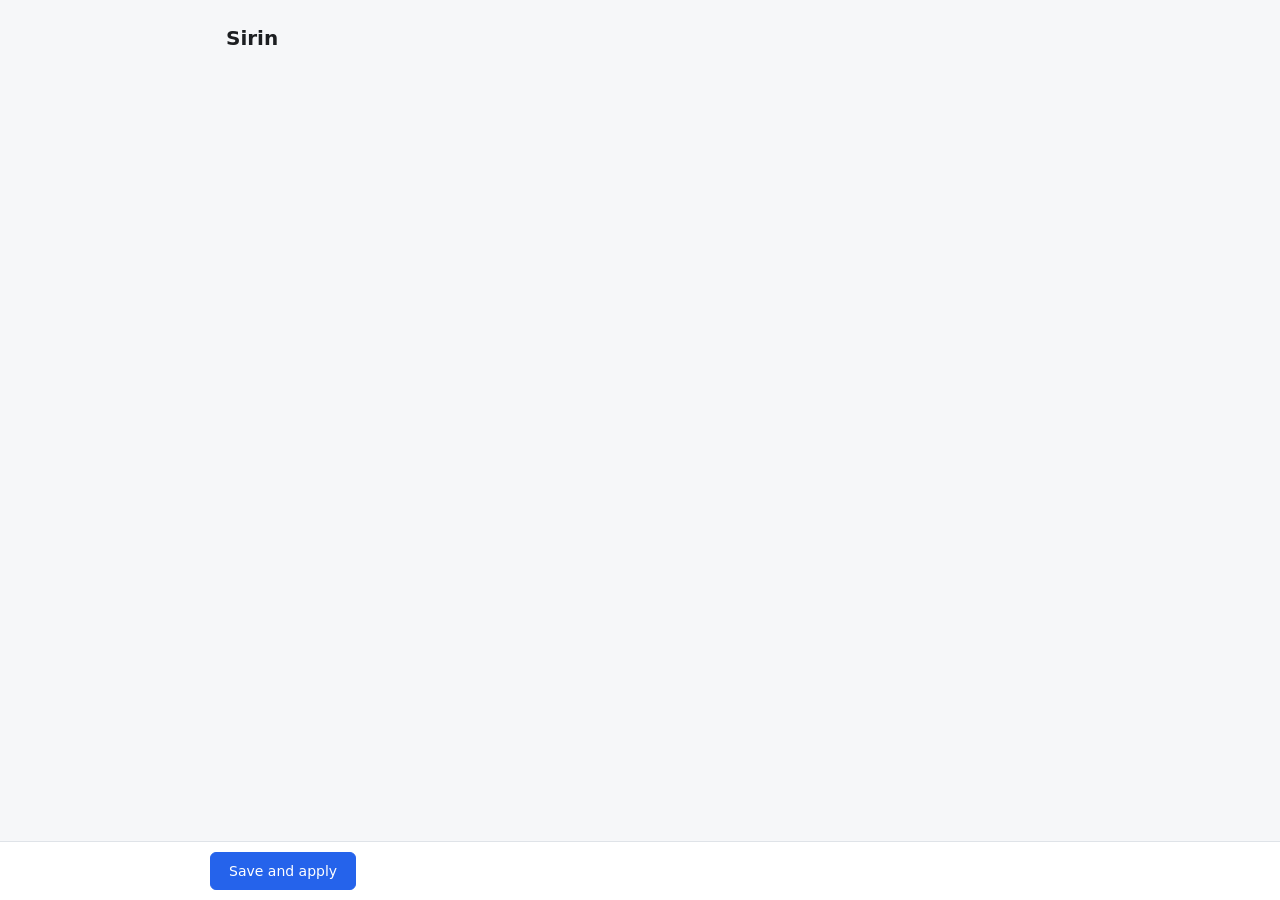
==== src/sirin/static/index.html @ 70be09a9 "Rename project package and namespace - Rename python package and all references to adopt the new nam" ====
<!doctype html>
<html lang="en">
<head>
<meta charset="utf-8">
<meta name="viewport" content="width=device-width, initial-scale=1">
<title>Sirin</title>
<style>
  :root {
    --bg: #f6f7f9; --card: #fff; --text: #1c1e21; --muted: #6b7280; --border: #dfe3e8;
    --accent: #2563eb; --accent-text: #fff; --ok: #15803d; --warn: #b45309; --err: #b91c1c;
    --input: #fff;
  }
  @media (prefers-color-scheme: dark) {
    :root {
      --bg: #111316; --card: #1a1d21; --text: #e6e8eb; --muted: #9aa1ab; --border: #2c3138;
      --accent: #5b8def; --accent-text: #0b0d10; --ok: #4ade80; --warn: #fbbf24; --err: #f87171;
      --input: #14171a;
    }
  }
  * { box-sizing: border-box; }
  body { margin: 0; background: var(--bg); color: var(--text); font: 14px/1.45 system-ui, sans-serif; }
  main { max-width: 860px; margin: 0 auto; padding: 24px 16px 96px; }
  h1 { font-size: 20px; margin: 0 0 16px; }
  section.card { background: var(--card); border: 1px solid var(--border); border-radius: 10px; padding: 16px; margin-bottom: 16px; }
  section.card > h2 { font-size: 15px; margin: 0 0 2px; }
  .hint { color: var(--muted); font-size: 12px; margin: 0 0 10px; }
  .field { display: grid; grid-template-columns: 180px 1fr; gap: 4px 12px; align-items: start; margin: 8px 0; }
  .field > label { font-family: ui-monospace, monospace; font-size: 13px; padding-top: 6px; overflow-wrap: anywhere; }
  .field > .hint { grid-column: 2; margin: 0; }
  @media (max-width: 600px) { .field { grid-template-columns: 1fr; } .field > .hint { grid-column: 1; } }
  input, textarea, select { width: 100%; padding: 6px 8px; border: 1px solid var(--border); border-radius: 6px; background: var(--input); color: var(--text); font: inherit; }
  input[type=checkbox] { width: auto; justify-self: start; margin: 8px 0 0; }
  textarea { min-height: 72px; resize: vertical; }
  textarea.long { min-height: 216px; }
  .item { border: 1px solid var(--border); border-radius: 8px; margin: 8px 0; }
  .item > summary { display: flex; align-items: center; gap: 10px; padding: 8px 12px; cursor: pointer; list-style: none; }
  .item > summary::-webkit-details-marker { display: none; }
  .item > summary::before { content: "▸"; color: var(--muted); }
  .item[open] > summary::before { content: "▾"; }
  .item > summary .name { flex: 1; font-family: ui-monospace, monospace; overflow-wrap: anywhere; }
  .item > summary .badge { font-weight: 600; }
  .item > .body { padding: 0 12px 8px; border-top: 1px dashed var(--border); }
  .row { display: flex; gap: 8px; margin: 4px 0; }
  .row input { flex: 1; }
  button { font: inherit; border: 1px solid var(--border); background: var(--card); color: var(--text); border-radius: 6px; padding: 5px 10px; cursor: pointer; }
  button:disabled { opacity: .6; cursor: progress; }
  button.primary { background: var(--accent); color: var(--accent-text); border-color: var(--accent); padding: 8px 18px; }
  button.remove { padding: 2px 8px; }
  .probe { display: flex; flex-wrap: wrap; gap: 4px 12px; align-items: baseline; margin-top: 10px; padding-top: 10px; border-top: 1px solid var(--border); }
  .probe .result { flex: 1; min-width: 200px; overflow-wrap: anywhere; }
  .probe details { flex-basis: 100%; font-size: 12px; color: var(--muted); }
  .probe details pre { margin: 6px 0 0; white-space: pre-wrap; font: 12px/1.5 ui-monospace, monospace; }
  .bar { position: fixed; left: 0; right: 0; bottom: 0; background: var(--card); border-top: 1px solid var(--border); padding: 10px 16px; }
  .bar > div { max-width: 860px; margin: 0 auto; display: flex; gap: 12px; align-items: center; }
  #msg { white-space: pre-wrap; font-size: 13px; }
  .ok { color: var(--ok); } .warn { color: var(--warn); } .err { color: var(--err); }
</style>
</head>
<body>
<main>
  <h1>Sirin</h1>
  <form id="form"></form>
</main>
<div class="bar"><div><button class="primary" id="save">Save and apply</button><span id="msg"></span></div></div>
<script>
// The form is rendered from the RuntimeSettings JSON schema and its x- extensions (see config.py):
// x-choices (dropdown), x-probe (Test button endpoint), x-authorize (Authorize button endpoint),
// format: password (masked input), title (section heading).
let schema, defs;

const el = (tag, attrs = {}, ...children) => {
  const node = document.createElement(tag);
  for (const [k, v] of Object.entries(attrs)) {
    if (k === "class") node.className = v; else if (k.startsWith("on")) node.addEventListener(k.slice(2), v); else node.setAttribute(k, v);
  }
  node.append(...children.filter(c => c != null));
  return node;
};

function resolve(s) {
  if (s.$ref) {
    const name = s.$ref.split("/").pop();
    return { ...defs[name], ...s, $ref: undefined, def: name };
  }
  if (s.anyOf) {
    const branch = s.anyOf.find(b => b.type !== "null");
    return { ...s, anyOf: undefined, ...resolve(branch), nullable: s.anyOf.some(b => b.type === "null"), description: s.description, default: s.default };
  }
  return s;
}

// Each editor returns {node, get}; get() returns undefined to let the server apply the default.
function editor(rawSchema, value, key) {
  const s = resolve(rawSchema);
  if (s["x-choices"]) return choiceEditor(s, value);
  if (s.type === "object" && s.properties) return objectEditor(s, value || {});
  if (s.type === "object") return mapEditor(value);
  if (s.type === "array" && resolve(s.items).type === "object") return listEditor(s, value || [], key);
  if (s.type === "boolean") {
    const input = el("input", { type: "checkbox" }); input.checked = value ?? s.default ?? false;
    return { node: input, get: () => input.checked };
  }
  const numeric = s.type === "integer" || s.type === "number";
  const long = typeof (value ?? s.default) === "string" && (value ?? s.default).length > 80;
  const input = long ? el("textarea", { class: "long" }) : el("input", {
    type: numeric ? "number" : s.format === "password" ? "password" : "text",
    ...(s.type === "number" ? { step: "any" } : {}),
  });
  input.value = value ?? "";
  if (s.default != null && value == null) input.placeholder = String(s.default);
  return {
    node: input,
    get: () => {
      const v = input.value.trim();
      if (v === "") return s.nullable ? null : undefined;
      return numeric ? Number(v) : v;
    },
  };
}

// A dropdown of values the server reports; the saved value stays listed even if the server dropped it.
function choiceEditor(s, value) {
  const select = el("select");
  const setOptions = (values) => {
    const current = select.value || value || "";
    const options = [el("option", { value: "" }, s.default ? `default (${s.default})` : "server default")];
    for (const v of values) options.push(el("option", { value: v }, v));
    if (current && !values.includes(current)) options.push(el("option", { value: current }, `${current} (not on the server)`));
    select.replaceChildren(...options);
    select.value = current;
  };
  setOptions([]);
  return { node: select, get: () => select.value || (s.nullable ? null : undefined), setOptions };
}

function objectEditor(s, value) {
  const node = el("div"), getters = {}, choices = {};
  const required = new Set(s.required || []);
  for (const [k, prop] of Object.entries(s.properties)) {
    const ed = editor(prop, value[k], k);
    if (required.has(k) && ed.node.tagName === "INPUT") ed.node.required = true;
    getters[k] = ed.get;
    if (ed.setOptions) choices[k] = ed.setOptions;
    const desc = resolve(prop).description;
    node.append(el("div", { class: "field" }, el("label", {}, k + (required.has(k) ? " *" : "")), ed.node, desc ? el("p", { class: "hint" }, desc) : null));
  }
  const get = () => collect(getters);
  if (s["x-probe"]) {
    const [authField, authPath] = Object.entries(s.properties).map(([k, p]) => [k, p["x-authorize"]]).find(([, path]) => path) || [];
    node.append(probeBar(s["x-probe"], get, choices, node, authPath && { field: authField, path: authPath }));
  }
  return { node, get };
}

// Dropdowns are filled on page load and whenever another field of the block changes.
function probeBar(path, get, choices, block, authorize) {
  const result = el("span", { class: "result hint" }, "Check the connection with the values above, without saving.");
  const more = el("details", {}, el("summary", {}, "Details"), el("pre"));
  more.hidden = true;
  const button = el("button", { type: "button" }, "Test");
  const run = async () => {
    button.disabled = true; result.className = "result"; result.textContent = "testing…"; more.hidden = true;
    try {
      const r = await api(path, get());
      result.className = "result " + (r.ok ? "ok" : "err");
      result.textContent = r.message;
      if (r.details.length) { more.querySelector("pre").textContent = r.details.join("\n"); more.hidden = false; }
      for (const [field, values] of Object.entries(r.options)) choices[field]?.(values);
    } catch (e) {
      result.className = "result err"; result.textContent = e.message;
    } finally {
      button.disabled = false;
    }
  };
  button.addEventListener("click", run);
  if (Object.keys(choices).length) {
    block.addEventListener("change", (e) => { if (e.target.tagName !== "SELECT") run(); });
    queueMicrotask(run);
  }
  const bar = el("div", { class: "probe" }, button, result, more);
  if (authorize) bar.insertBefore(authorizeButton(authorize, get, result, run, block), result);
  return bar;
}

// Shown only while authorize.field is on. The tab is opened before the request so popup blockers allow it.
function authorizeButton(authorize, get, result, run, block) {
  const button = el("button", { type: "button" }, "Authorize");
  const sync = () => { button.hidden = !get()[authorize.field]; };
  block.addEventListener("change", sync);
  queueMicrotask(sync);
  button.addEventListener("click", async () => {
    const tab = window.open("about:blank", "_blank");
    button.disabled = true; result.className = "result"; result.textContent = "starting login…";
    try {
      const r = await api(authorize.path, get());
      if (r.url) {
        tab.location = r.url;
        result.textContent = "Finish the login in the opened tab, then press Test.";
      } else {
        tab?.close();
        run();
      }
    } catch (e) {
      tab?.close();
      result.className = "result err"; result.textContent = e.message;
    } finally {
      button.disabled = false;
    }
  });
  return button;
}

function mapEditor(value) {
  const rows = el("div"), entries = [];
  const add = (k = "", v = "") => {
    const kIn = el("input", { placeholder: "key", value: k }), vIn = el("input", { placeholder: "value", value: v });
    const entry = { kIn, vIn };
    const row = el("div", { class: "row" }, kIn, vIn, el("button", { type: "button", onclick: () => { row.remove(); entries.splice(entries.indexOf(entry), 1); } }, "×"));
    entries.push(entry); rows.append(row);
  };
  Object.entries(value || {}).forEach(([k, v]) => add(k, v));
  const node = el("div", {}, rows, el("button", { type: "button", onclick: () => add() }, "+ add"));
  return {
    node,
    get: () => Object.fromEntries(entries.filter(e => e.kIn.value.trim()).map(e => [e.kIn.value.trim(), e.vIn.value])),
  };
}

// Saved items start collapsed to their name and a status badge; new items start open.
function listEditor(s, value, key) {
  const list = el("div"), entries = new Set();
  const add = (v, open) => {
    const ed = editor(s.items, v);
    const name = el("span", { class: "name" });
    const badge = el("span", { class: "badge" });
    const remove = el("button", { type: "button", class: "remove" }, "remove");
    const box = el("details", { class: "item" }, el("summary", {}, name, badge, remove), el("div", { class: "body" }, ed.node));
    box.open = open;
    const entry = { key, get: ed.get, name, badge };
    remove.addEventListener("click", (e) => {
      e.preventDefault();
      box.remove(); entries.delete(entry); badges.delete(entry);
    });
    box.addEventListener("input", () => paintBadge(entry));
    entries.add(entry); list.append(box); badges.add(entry);
    paintBadge(entry);
  };
  value.forEach(v => add(v, false));
  return { node: el("div", {}, list, el("button", { type: "button", onclick: () => add(undefined, true) }, "+ add")), get: () => [...entries].map(e => e.get()) };
}

const badges = new Set();
let lastStatus = null;

const MARKS = { ok: ["✓", "ok"], pending: ["…", "warn"], error: ["✗", "err"] };

// ✓ works, ✗ failed (reason on hover), … connecting or not applied yet.
function itemState(key, name) {
  const item = lastStatus?.items[key]?.[name];
  if (!item) return ["…", "hint", "not saved yet"];
  return [...MARKS[item.state], item.detail || item.state];
}

function paintBadge(entry) {
  const name = entry.get().name || "";
  entry.name.textContent = name || "new";
  const [mark, cls, title] = itemState(entry.key, name);
  entry.badge.textContent = mark; entry.badge.className = `badge ${cls}`; entry.badge.title = title;
}

function buildForm(values) {
  const form = document.getElementById("form");
  form.replaceChildren();
  const getters = {};
  for (const [k, prop] of Object.entries(schema.properties)) {
    const ed = editor(prop, values[k], k);
    getters[k] = ed.get;
    // Only the field's own description: a model docstring is for code readers.
    const desc = prop.description;
    const body = resolve(prop).type === "object" || resolve(prop).type === "array"
      ? ed.node : el("div", { class: "field" }, el("label", {}, k), ed.node);
    form.append(el("section", { class: "card" }, el("h2", {}, prop.title || k), desc ? el("p", { class: "hint" }, desc) : null, body));
  }
  return () => collect(getters);
}

// Repaints the list badges with the new status.
function renderStatus(st) {
  lastStatus = st;
  badges.forEach(paintBadge);
}

// Values of the editors, without the ones left empty so the server applies its defaults.
function collect(getters) {
  return Object.fromEntries(Object.entries(getters).map(([k, g]) => [k, g()]).filter(([, v]) => v !== undefined));
}

// GET without a body; with one, sends it as JSON (POST unless told otherwise).
async function api(path, body, method = "POST") {
  const opts = body === undefined ? {} : { method, headers: { "Content-Type": "application/json" }, body: JSON.stringify(body) };
  const r = await fetch(path, opts);
  const answer = await r.json().catch(() => null);
  if (!r.ok) {
    const detail = Array.isArray(answer?.detail) ? answer.detail.map(d => `${d.loc.slice(1).join(".") || "value"}: ${d.msg}`).join("\n") : answer?.detail || r.statusText;
    throw new Error(detail);
  }
  return answer;
}


(async () => {
  schema = await api("/api/settings/schema");
  defs = schema.$defs || {};
  const collectForm = buildForm(await api("/api/settings"));
  const msg = document.getElementById("msg");
  document.getElementById("save").addEventListener("click", async () => {
    if (!document.getElementById("form").reportValidity()) return;
    msg.className = ""; msg.textContent = "applying…";
    try {
      await api("/api/settings", collectForm(), "PUT");
      msg.className = "ok"; msg.textContent = "saved and applied";
    } catch (e) { msg.className = "err"; msg.textContent = e.message; }
  });
  // The server pushes the status on every change; EventSource reconnects by itself.
  new EventSource("/api/status/stream").onmessage = (e) => renderStatus(JSON.parse(e.data));
})();
</script>
</body>
</html>
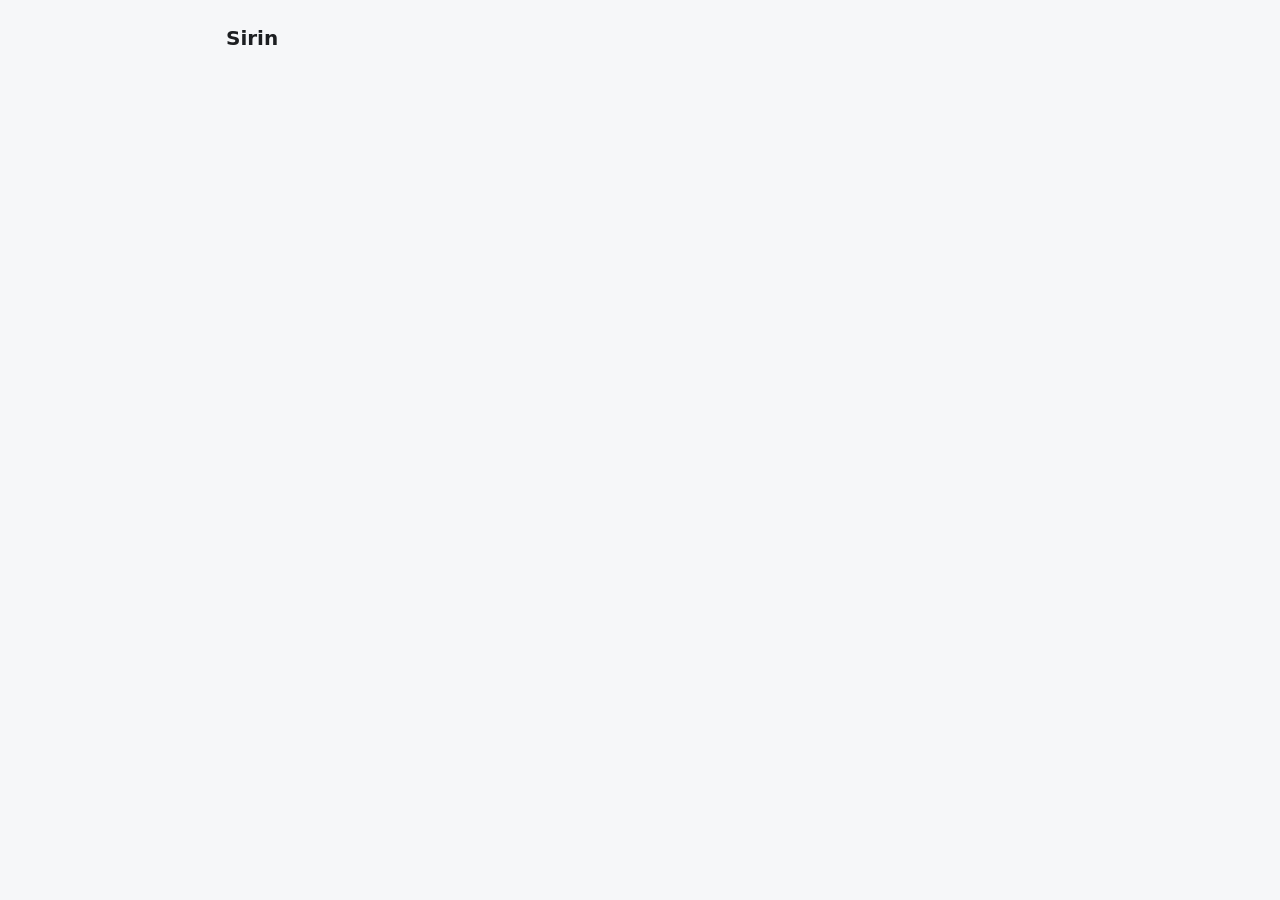
==== commit 6ce0c4b4: "Implement web authentication and user management - Introduce secure session-based authentication usi" ====
--- a/src/sirin/static/index.html
+++ b/src/sirin/static/index.html
@@ -4,78 +4,24 @@
 <meta charset="utf-8">
 <meta name="viewport" content="width=device-width, initial-scale=1">
 <title>Sirin</title>
-<style>
-  :root {
-    --bg: #f6f7f9; --card: #fff; --text: #1c1e21; --muted: #6b7280; --border: #dfe3e8;
-    --accent: #2563eb; --accent-text: #fff; --ok: #15803d; --warn: #b45309; --err: #b91c1c;
-    --input: #fff;
-  }
-  @media (prefers-color-scheme: dark) {
-    :root {
-      --bg: #111316; --card: #1a1d21; --text: #e6e8eb; --muted: #9aa1ab; --border: #2c3138;
-      --accent: #5b8def; --accent-text: #0b0d10; --ok: #4ade80; --warn: #fbbf24; --err: #f87171;
-      --input: #14171a;
-    }
-  }
-  * { box-sizing: border-box; }
-  body { margin: 0; background: var(--bg); color: var(--text); font: 14px/1.45 system-ui, sans-serif; }
-  main { max-width: 860px; margin: 0 auto; padding: 24px 16px 96px; }
-  h1 { font-size: 20px; margin: 0 0 16px; }
-  section.card { background: var(--card); border: 1px solid var(--border); border-radius: 10px; padding: 16px; margin-bottom: 16px; }
-  section.card > h2 { font-size: 15px; margin: 0 0 2px; }
-  .hint { color: var(--muted); font-size: 12px; margin: 0 0 10px; }
-  .field { display: grid; grid-template-columns: 180px 1fr; gap: 4px 12px; align-items: start; margin: 8px 0; }
-  .field > label { font-family: ui-monospace, monospace; font-size: 13px; padding-top: 6px; overflow-wrap: anywhere; }
-  .field > .hint { grid-column: 2; margin: 0; }
-  @media (max-width: 600px) { .field { grid-template-columns: 1fr; } .field > .hint { grid-column: 1; } }
-  input, textarea, select { width: 100%; padding: 6px 8px; border: 1px solid var(--border); border-radius: 6px; background: var(--input); color: var(--text); font: inherit; }
-  input[type=checkbox] { width: auto; justify-self: start; margin: 8px 0 0; }
-  textarea { min-height: 72px; resize: vertical; }
-  textarea.long { min-height: 216px; }
-  .item { border: 1px solid var(--border); border-radius: 8px; margin: 8px 0; }
-  .item > summary { display: flex; align-items: center; gap: 10px; padding: 8px 12px; cursor: pointer; list-style: none; }
-  .item > summary::-webkit-details-marker { display: none; }
-  .item > summary::before { content: "▸"; color: var(--muted); }
-  .item[open] > summary::before { content: "▾"; }
-  .item > summary .name { flex: 1; font-family: ui-monospace, monospace; overflow-wrap: anywhere; }
-  .item > summary .badge { font-weight: 600; }
-  .item > .body { padding: 0 12px 8px; border-top: 1px dashed var(--border); }
-  .row { display: flex; gap: 8px; margin: 4px 0; }
-  .row input { flex: 1; }
-  button { font: inherit; border: 1px solid var(--border); background: var(--card); color: var(--text); border-radius: 6px; padding: 5px 10px; cursor: pointer; }
-  button:disabled { opacity: .6; cursor: progress; }
-  button.primary { background: var(--accent); color: var(--accent-text); border-color: var(--accent); padding: 8px 18px; }
-  button.remove { padding: 2px 8px; }
-  .probe { display: flex; flex-wrap: wrap; gap: 4px 12px; align-items: baseline; margin-top: 10px; padding-top: 10px; border-top: 1px solid var(--border); }
-  .probe .result { flex: 1; min-width: 200px; overflow-wrap: anywhere; }
-  .probe details { flex-basis: 100%; font-size: 12px; color: var(--muted); }
-  .probe details pre { margin: 6px 0 0; white-space: pre-wrap; font: 12px/1.5 ui-monospace, monospace; }
-  .bar { position: fixed; left: 0; right: 0; bottom: 0; background: var(--card); border-top: 1px solid var(--border); padding: 10px 16px; }
-  .bar > div { max-width: 860px; margin: 0 auto; display: flex; gap: 12px; align-items: center; }
-  #msg { white-space: pre-wrap; font-size: 13px; }
-  .ok { color: var(--ok); } .warn { color: var(--warn); } .err { color: var(--err); }
-</style>
+<link rel="stylesheet" href="style.css">
 </head>
 <body>
 <main>
-  <h1>Sirin</h1>
+  <header class="top"><h1>Sirin</h1><div id="account" class="account"></div></header>
   <form id="form"></form>
+  <div id="extra"></div>
 </main>
-<div class="bar"><div><button class="primary" id="save">Save and apply</button><span id="msg"></span></div></div>
-<script>
+<div class="bar" id="bar" hidden><div><button class="primary" id="save">Save and apply</button><span id="msg"></span></div></div>
+<script type="module">
+import { api, el } from "./lib.js";
+import { accountBar, peopleCard } from "./account.js";
+
 // The form is rendered from the RuntimeSettings JSON schema and its x- extensions (see config.py):
 // x-choices (dropdown), x-probe (Test button endpoint), x-authorize (Authorize button endpoint),
 // format: password (masked input), title (section heading).
 let schema, defs;
 
-const el = (tag, attrs = {}, ...children) => {
-  const node = document.createElement(tag);
-  for (const [k, v] of Object.entries(attrs)) {
-    if (k === "class") node.className = v; else if (k.startsWith("on")) node.addEventListener(k.slice(2), v); else node.setAttribute(k, v);
-  }
-  node.append(...children.filter(c => c != null));
-  return node;
-};
 
 function resolve(s) {
   if (s.$ref) {
@@ -295,20 +241,17 @@
   return Object.fromEntries(Object.entries(getters).map(([k, g]) => [k, g()]).filter(([, v]) => v !== undefined));
 }
 
-// GET without a body; with one, sends it as JSON (POST unless told otherwise).
-async function api(path, body, method = "POST") {
-  const opts = body === undefined ? {} : { method, headers: { "Content-Type": "application/json" }, body: JSON.stringify(body) };
-  const r = await fetch(path, opts);
-  const answer = await r.json().catch(() => null);
-  if (!r.ok) {
-    const detail = Array.isArray(answer?.detail) ? answer.detail.map(d => `${d.loc.slice(1).join(".") || "value"}: ${d.msg}`).join("\n") : answer?.detail || r.statusText;
-    throw new Error(detail);
-  }
-  return answer;
-}
 
 
 (async () => {
+  const me = await api("/api/auth/me");
+  document.getElementById("account").replaceChildren(accountBar(me));
+  if (me.role !== "admin") {
+    document.getElementById("form").replaceChildren(el("section", { class: "card notice" }, "Settings are for the admin."));
+    return;
+  }
+  document.getElementById("bar").hidden = false;
+  document.getElementById("extra").replaceChildren(peopleCard(me));
   schema = await api("/api/settings/schema");
   defs = schema.$defs || {};
   const collectForm = buildForm(await api("/api/settings"));
--- a/src/sirin/static/style.css
+++ b/src/sirin/static/style.css
@@ -0,0 +1,57 @@
+:root {
+  --bg: #f6f7f9; --card: #fff; --text: #1c1e21; --muted: #6b7280; --border: #dfe3e8;
+  --accent: #2563eb; --accent-text: #fff; --ok: #15803d; --warn: #b45309; --err: #b91c1c;
+  --input: #fff;
+}
+@media (prefers-color-scheme: dark) {
+  :root {
+    --bg: #111316; --card: #1a1d21; --text: #e6e8eb; --muted: #9aa1ab; --border: #2c3138;
+    --accent: #5b8def; --accent-text: #0b0d10; --ok: #4ade80; --warn: #fbbf24; --err: #f87171;
+    --input: #14171a;
+  }
+}
+* { box-sizing: border-box; }
+body { margin: 0; background: var(--bg); color: var(--text); font: 14px/1.45 system-ui, sans-serif; }
+main { max-width: 860px; margin: 0 auto; padding: 24px 16px 96px; }
+h1 { font-size: 20px; margin: 0 0 16px; }
+section.card { background: var(--card); border: 1px solid var(--border); border-radius: 10px; padding: 16px; margin-bottom: 16px; }
+section.card > h2 { font-size: 15px; margin: 0 0 2px; }
+.hint { color: var(--muted); font-size: 12px; margin: 0 0 10px; }
+.field { display: grid; grid-template-columns: 180px 1fr; gap: 4px 12px; align-items: start; margin: 8px 0; }
+.field > label { font-family: ui-monospace, monospace; font-size: 13px; padding-top: 6px; overflow-wrap: anywhere; }
+.field > .hint { grid-column: 2; margin: 0; }
+@media (max-width: 600px) { .field { grid-template-columns: 1fr; } .field > .hint { grid-column: 1; } }
+input, textarea, select { width: 100%; padding: 6px 8px; border: 1px solid var(--border); border-radius: 6px; background: var(--input); color: var(--text); font: inherit; }
+input[type=checkbox] { width: auto; justify-self: start; margin: 8px 0 0; }
+textarea { min-height: 72px; resize: vertical; }
+textarea.long { min-height: 216px; }
+.item { border: 1px solid var(--border); border-radius: 8px; margin: 8px 0; }
+.item > summary { display: flex; align-items: center; gap: 10px; padding: 8px 12px; cursor: pointer; list-style: none; }
+.item > summary::-webkit-details-marker { display: none; }
+.item > summary::before { content: "▸"; color: var(--muted); }
+.item[open] > summary::before { content: "▾"; }
+.item > summary .name { flex: 1; font-family: ui-monospace, monospace; overflow-wrap: anywhere; }
+.item > summary .badge { font-weight: 600; }
+.item > .body { padding: 0 12px 8px; border-top: 1px dashed var(--border); }
+.row { display: flex; gap: 8px; margin: 4px 0; }
+.row input { flex: 1; }
+button { font: inherit; border: 1px solid var(--border); background: var(--card); color: var(--text); border-radius: 6px; padding: 5px 10px; cursor: pointer; }
+button:disabled { opacity: .6; cursor: progress; }
+button.primary { background: var(--accent); color: var(--accent-text); border-color: var(--accent); padding: 8px 18px; }
+button.remove { padding: 2px 8px; }
+.probe { display: flex; flex-wrap: wrap; gap: 4px 12px; align-items: baseline; margin-top: 10px; padding-top: 10px; border-top: 1px solid var(--border); }
+.probe .result { flex: 1; min-width: 200px; overflow-wrap: anywhere; }
+.probe details { flex-basis: 100%; font-size: 12px; color: var(--muted); }
+.probe details pre { margin: 6px 0 0; white-space: pre-wrap; font: 12px/1.5 ui-monospace, monospace; }
+.bar { position: fixed; left: 0; right: 0; bottom: 0; background: var(--card); border-top: 1px solid var(--border); padding: 10px 16px; }
+.bar > div { max-width: 860px; margin: 0 auto; display: flex; gap: 12px; align-items: center; }
+#msg { white-space: pre-wrap; font-size: 13px; }
+.ok { color: var(--ok); } .warn { color: var(--warn); } .err { color: var(--err); }
+.top { display: flex; align-items: baseline; gap: 12px; flex-wrap: wrap; margin: 0 0 16px; }
+.top h1 { flex: 1; margin: 0; }
+.account { display: flex; flex-wrap: wrap; gap: 8px; align-items: center; color: var(--muted); }
+.account form, .person form { display: flex; flex-wrap: wrap; gap: 6px; align-items: center; margin: 6px 0; }
+.account form input, .person form input, .person form select { width: auto; flex: 1 1 140px; }
+.notice { color: var(--muted); }
+.login { max-width: 340px; margin: 12vh auto 0; }
+.login .field { grid-template-columns: 1fr; }
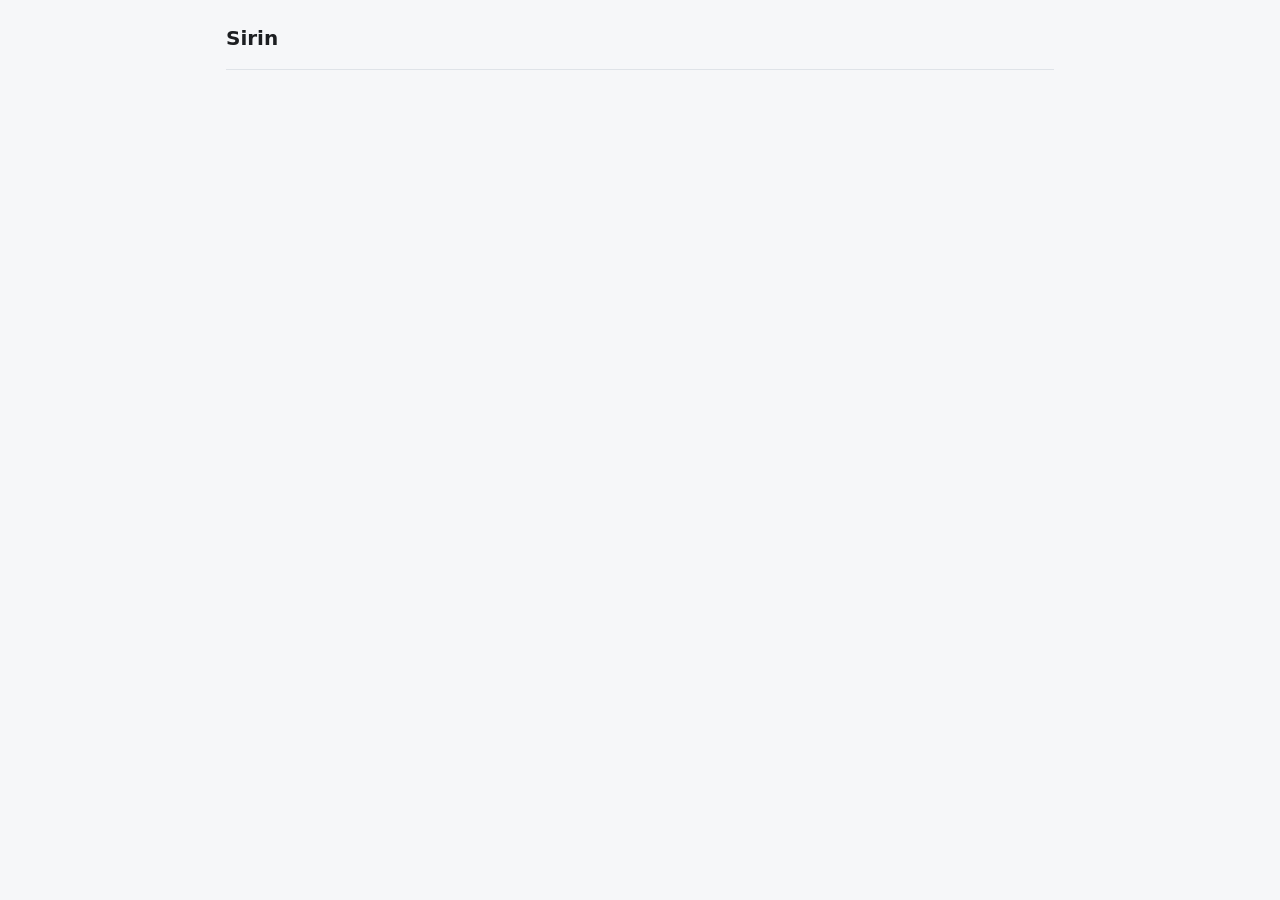
==== commit 4e03235a: "Implement interaction history and turn tracking subsystem - Add persistent turn logging across the e" ====
--- a/src/sirin/static/index.html
+++ b/src/sirin/static/index.html
@@ -9,13 +9,18 @@
 <body>
 <main>
   <header class="top"><h1>Sirin</h1><div id="account" class="account"></div></header>
-  <form id="form"></form>
-  <div id="extra"></div>
+  <nav id="tabs" class="tabs"></nav>
+  <div id="settings-view" hidden>
+    <form id="form"></form>
+    <div id="extra"></div>
+  </div>
+  <div id="history-view" hidden></div>
 </main>
 <div class="bar" id="bar" hidden><div><button class="primary" id="save">Save and apply</button><span id="msg"></span></div></div>
 <script type="module">
 import { api, el } from "./lib.js";
 import { accountBar, peopleCard } from "./account.js";
+import { historyView } from "./history.js";
 
 // The form is rendered from the RuntimeSettings JSON schema and its x- extensions (see config.py):
 // x-choices (dropdown), x-probe (Test button endpoint), x-authorize (Authorize button endpoint),
@@ -243,14 +248,37 @@
 
 
 
+// One view at a time, chosen by the URL hash so a reload keeps it.
+function showTabs(views) {
+  const nav = document.getElementById("tabs");
+  const show = () => {
+    const current = views.find(v => `#${v.id}` === location.hash) || views[0];
+    for (const v of views) {
+      document.getElementById(`${v.id}-view`).hidden = v !== current;
+      v.button.classList.toggle("active", v === current);
+      v.onShow?.(v === current);
+    }
+  };
+  for (const v of views) v.button = el("a", { href: `#${v.id}` }, v.title);
+  nav.replaceChildren(...views.map(v => v.button));
+  nav.hidden = views.length < 2;
+  window.addEventListener("hashchange", show);
+  show();
+}
+
 (async () => {
   const me = await api("/api/auth/me");
   document.getElementById("account").replaceChildren(accountBar(me));
+  document.getElementById("history-view").replaceChildren(historyView());
   if (me.role !== "admin") {
-    document.getElementById("form").replaceChildren(el("section", { class: "card notice" }, "Settings are for the admin."));
+    showTabs([{ id: "history", title: "History" }]);
     return;
   }
-  document.getElementById("bar").hidden = false;
+  const bar = document.getElementById("bar");
+  showTabs([
+    { id: "settings", title: "Settings", onShow: (shown) => { bar.hidden = !shown; } },
+    { id: "history", title: "History" },
+  ]);
   document.getElementById("extra").replaceChildren(peopleCard(me));
   schema = await api("/api/settings/schema");
   defs = schema.$defs || {};
--- a/src/sirin/static/style.css
+++ b/src/sirin/static/style.css
@@ -55,3 +55,11 @@
 .notice { color: var(--muted); }
 .login { max-width: 340px; margin: 12vh auto 0; }
 .login .field { grid-template-columns: 1fr; }
+.tabs { display: flex; gap: 4px; margin: 0 0 16px; border-bottom: 1px solid var(--border); }
+.tabs a { padding: 6px 14px; color: var(--muted); text-decoration: none; border-bottom: 2px solid transparent; margin-bottom: -1px; }
+.tabs a.active { color: var(--text); border-bottom-color: var(--accent); }
+.filters { display: flex; flex-wrap: wrap; gap: 8px; margin: 0 0 8px; }
+.filters select, .filters input { width: auto; flex: 1 1 140px; }
+.turn > summary .hint { white-space: nowrap; }
+.turn > summary .name { font-family: inherit; overflow: hidden; text-overflow: ellipsis; white-space: nowrap; }
+.turn .field > div { padding-top: 6px; overflow-wrap: anywhere; }
